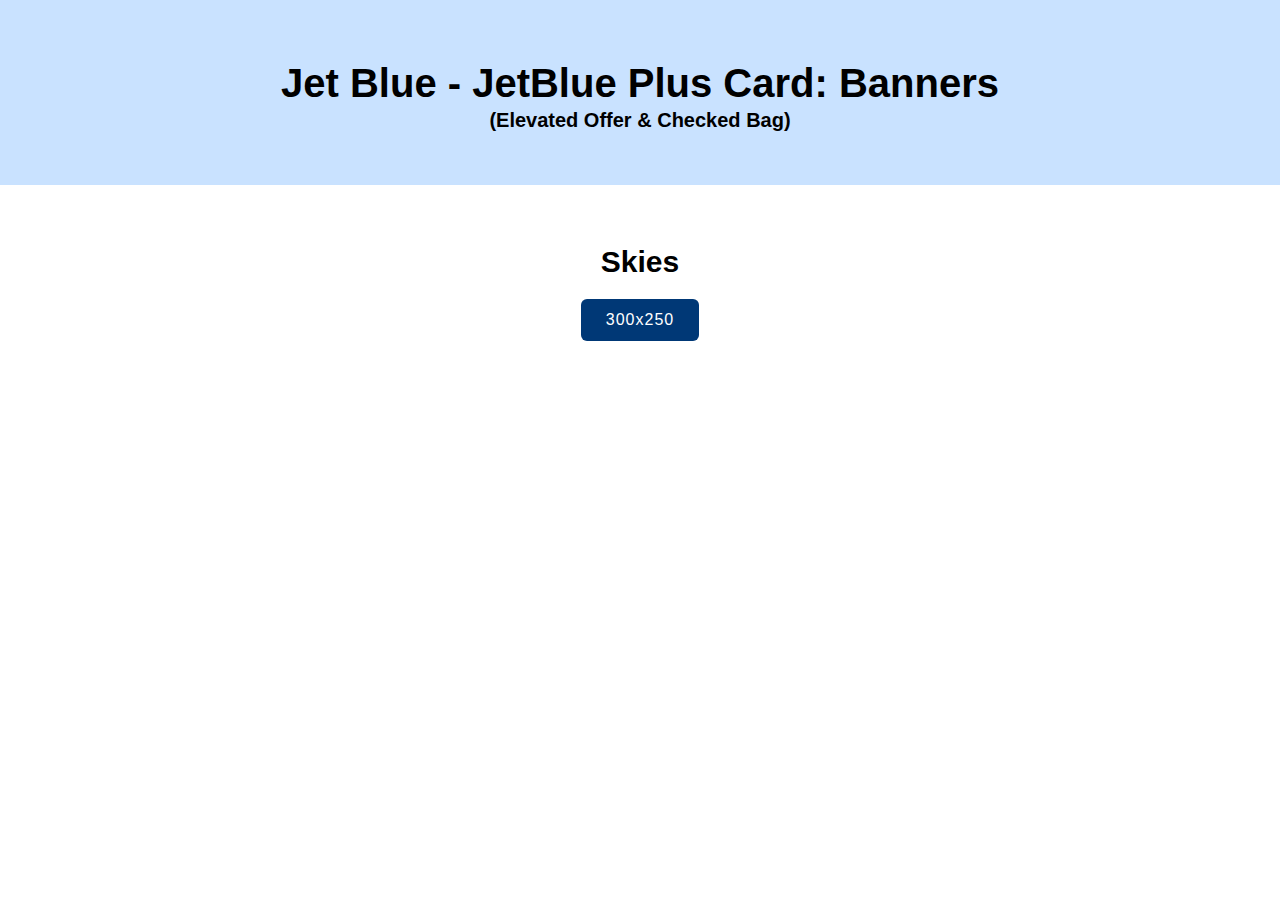
==== index.html @ a3d91cf4 "Add files via upload" ====
<!DOCTYPE html>
<html lang="en">
<head>
    <meta charset="UTF-8">
    <meta name="viewport" content="width=device-width, initial-scale=1.0">
    <title>Jet Blue - JetBlue Plus Card: Banners | (Elevated Offer & Checked Bag)</title>
    <style>
        html, body{
            margin: 0px;
            padding: 0px;
            font-family: Arial, Helvetica, sans-serif;
        }
        .logo{
            text-align: center;
        }
        .logo img{
            width: 300px;
        }
        .heading{
            font-size: 30px;
            font-weight: 600;
            margin-bottom: 20px;
        }

        .link{
            background-color: #003876;
            padding: 12px 25px;
            border-radius: 6px;
            display: inline-block;
            text-decoration: none;
            color: #fff;
            letter-spacing: 1px;
            transition: all .5s ease;
        }
        .link:hover{
            background-color: #012b5c;
        }

        .title{
            font-size: 40px;
            text-align: center;
            font-weight: 600;
            line-height: 30px;
        }
        .title span{
            font-size: 20px;
        }
        .header{
            background-color: #c9e2ff;
            padding: 50px 20px;
            margin-bottom: 60px;
        }
        .space{
            text-align: center;
            padding: 0 50px;
        }
    </style>
</head>
<body>
    <div class="header">
        <div class="logo">
            <img src="https://1000logos.net/wp-content/uploads/2019/12/JetBlue-Airways-Logo.png" alt="">  
        </div>
        <div class="title">
            Jet Blue - JetBlue Plus Card: Banners <br> <span>(Elevated Offer & Checked Bag)</span>
        </div>
    </div>
    <div class="space">
        <div class="heading">
            Skies
        </div>
        <a class="link" target="_blank" href="./Skies/base/jetblue_skies_300x250_base/index.html">300x250</a>
    </div>
</body>
</html>
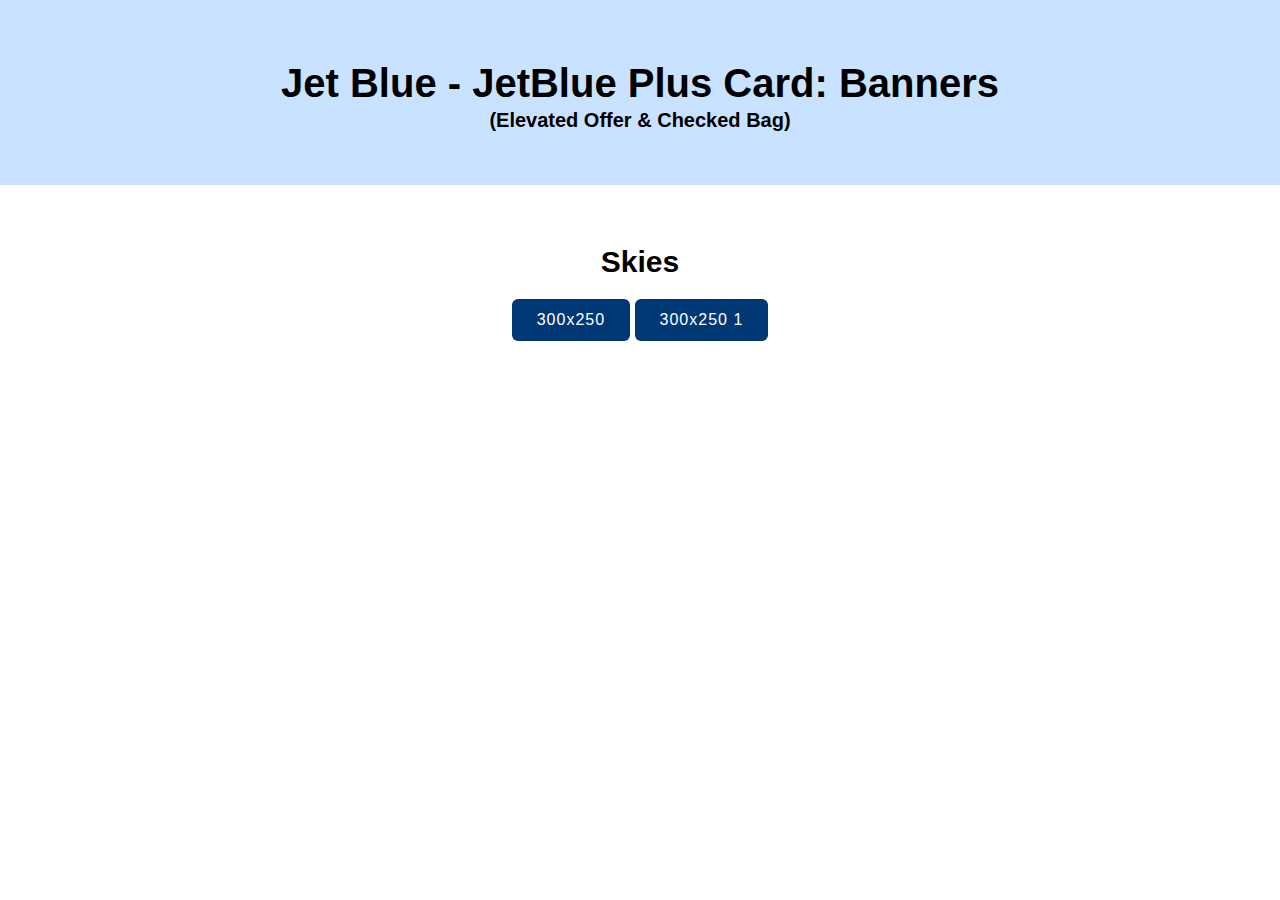
==== commit 7702895b: "Add files via upload" ====
--- a/index.html
+++ b/index.html
@@ -70,7 +70,8 @@
         <div class="heading">
             Skies
         </div>
-        <a class="link" target="_blank" href="./Skies/base/jetblue_skies_300x250_base/index.html">300x250</a>
+        <a class="link" target="_blank" href="./JetBlue-Plus-Card-FCB-Skies/Skies/base/jetblue_skies_300x250_base/index.html">300x250</a>
+        <a class="link" target="_blank" href="./JetBlue-Plus-Card-FCB-Skies/Skies/base/JetBlue_PremierCard_DisplayBanners_Phase1_70k_Acquisition_HTML5_300x250_base/index.html">300x250 1</a>
     </div>
 </body>
 </html>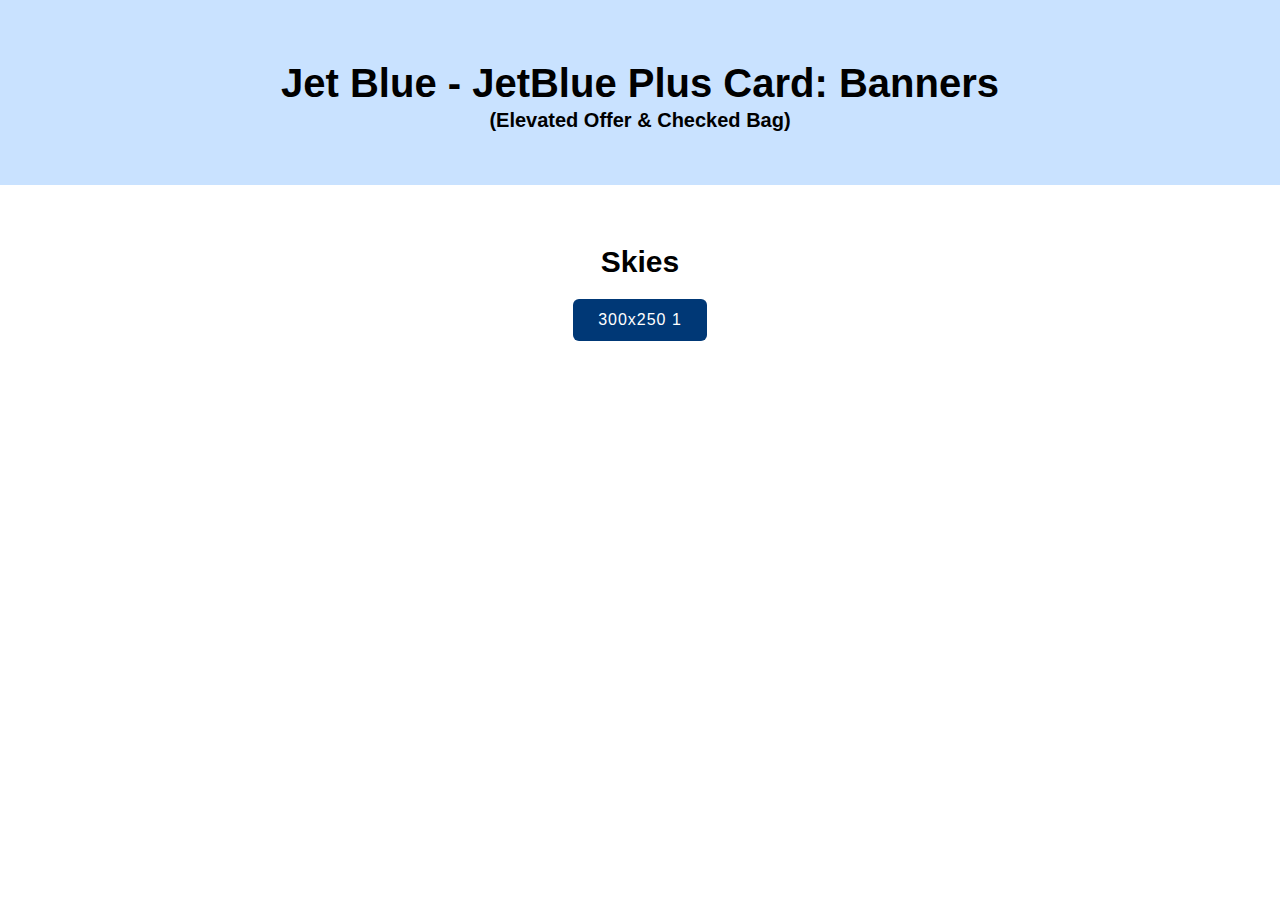
==== commit 6f3c8efc: "Update index.html" ====
--- a/index.html
+++ b/index.html
@@ -70,8 +70,8 @@
         <div class="heading">
             Skies
         </div>
-        <a class="link" target="_blank" href="./JetBlue-Plus-Card-FCB-Skies/Skies/base/jetblue_skies_300x250_base/index.html">300x250</a>
+        
         <a class="link" target="_blank" href="./JetBlue-Plus-Card-FCB-Skies/Skies/base/JetBlue_PremierCard_DisplayBanners_Phase1_70k_Acquisition_HTML5_300x250_base/index.html">300x250 1</a>
     </div>
 </body>
-</html>+</html>
